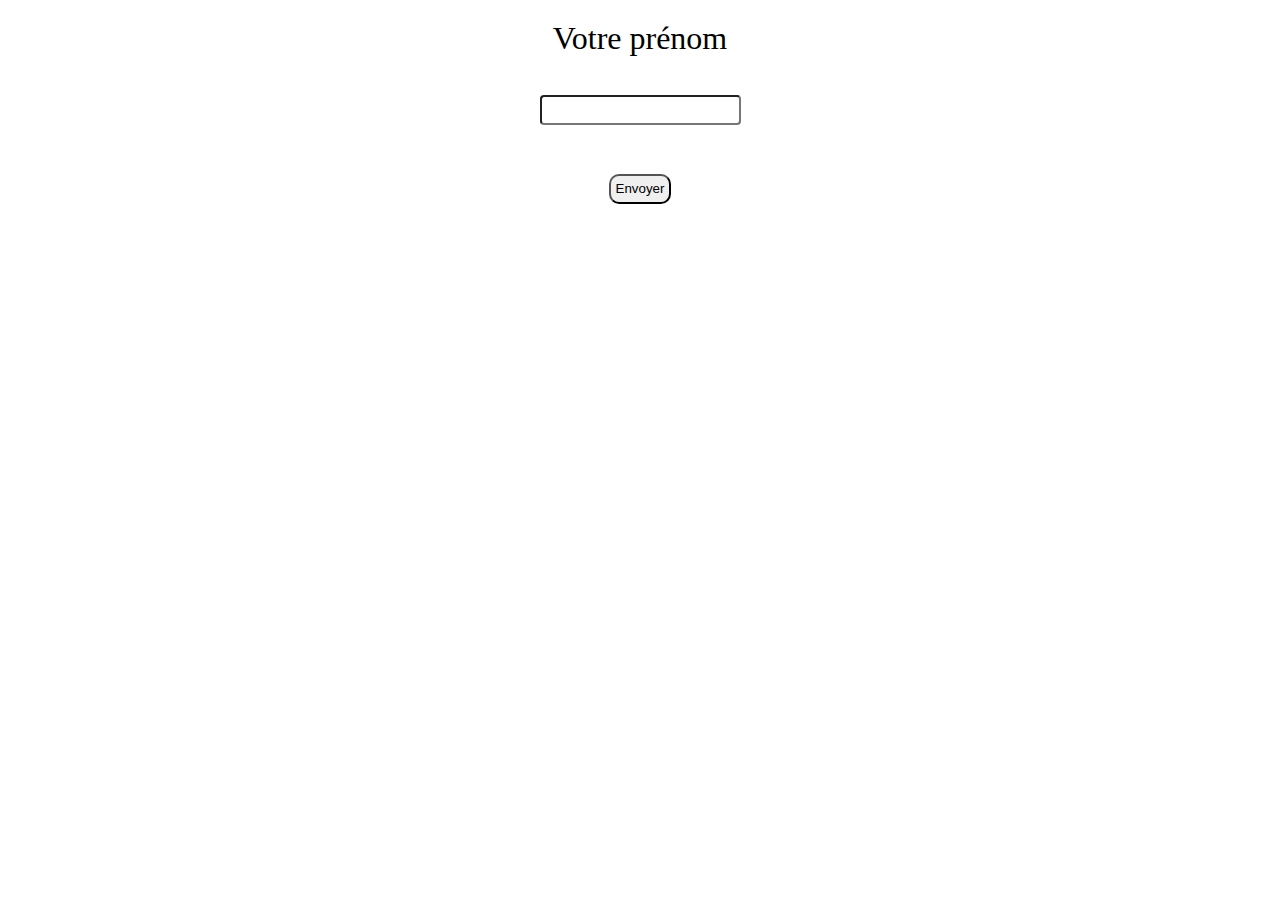
==== index.html @ f96f2ddb "Récupérer nom" ====
<!DOCTYPE html>
<html lang="en">
    <head>
        <meta charset="UTF-8" />
        <meta name="viewport" content="width=device-width, initial-scale=1.0" />
        <title>Login</title>
        <link rel="stylesheet" href="style.css" />
    </head>
    <body>
        <div class="box">
            <div class="prenom">
                <label for="">Votre prénom</label>
                <input type="text" name="prenom" id="prenom" />
                <input type="submit" id="btnEnvoi" value="Envoyer" />
                <p id="affichage"></p>
            </div>
            <div class="connexion" id="divConnexion">
                <div class="connexiontop">
                    <input type="checkbox" id="checkbox" />
                    <label for="checkbox" class="labelcheckbox">Thème sombre</label>
                </div>
                <div class="connexionbottom" id="connexionbottom">
                    <input type="submit" id="btnConnexion" value="Me connecter" />
                    <input
                        type="submit"
                        id="btnDeconnexion"
                        value="Me déconnecter"
                    />
                </div>
            </div>
            <script src="script.js"></script>
        </div>
    </body>
</html>
---- style.css ----
* {
    margin: 0;
    padding: 0;
    box-sizing: border-box;
}
body.light{

}
body.dark{
      
}
.prenom {
    display: flex;
    flex-direction: column;
    align-items: center;
    gap: 3vw;
    margin: 20px;
}
label {
    font-size: 2rem;
}
input {
    height: 30px;
    padding: 10px;
    border-radius: 4px;
}
#btnEnvoi,
#btnConnexion,
#btnDeconnexion {
    padding: 5px;
    border-radius: 10px;
    margin: 10px 10px;
}
#affichage {
    font-family: sans-serif;
    font-size: 1.2rem;
    color: green;
    text-align: center;
}
.labelcheckbox {
    display: flex;
}
.connexion {
    display: flex;
    flex-direction: column;
    align-items: center;
    justify-content: center;
}
.connexiontop,
.connexionbottom {
    display: flex;
    justify-content: center;
    align-items: center;
}
.labelcheckbox {
    font-size: 1rem;
    margin: 0 10px;
}
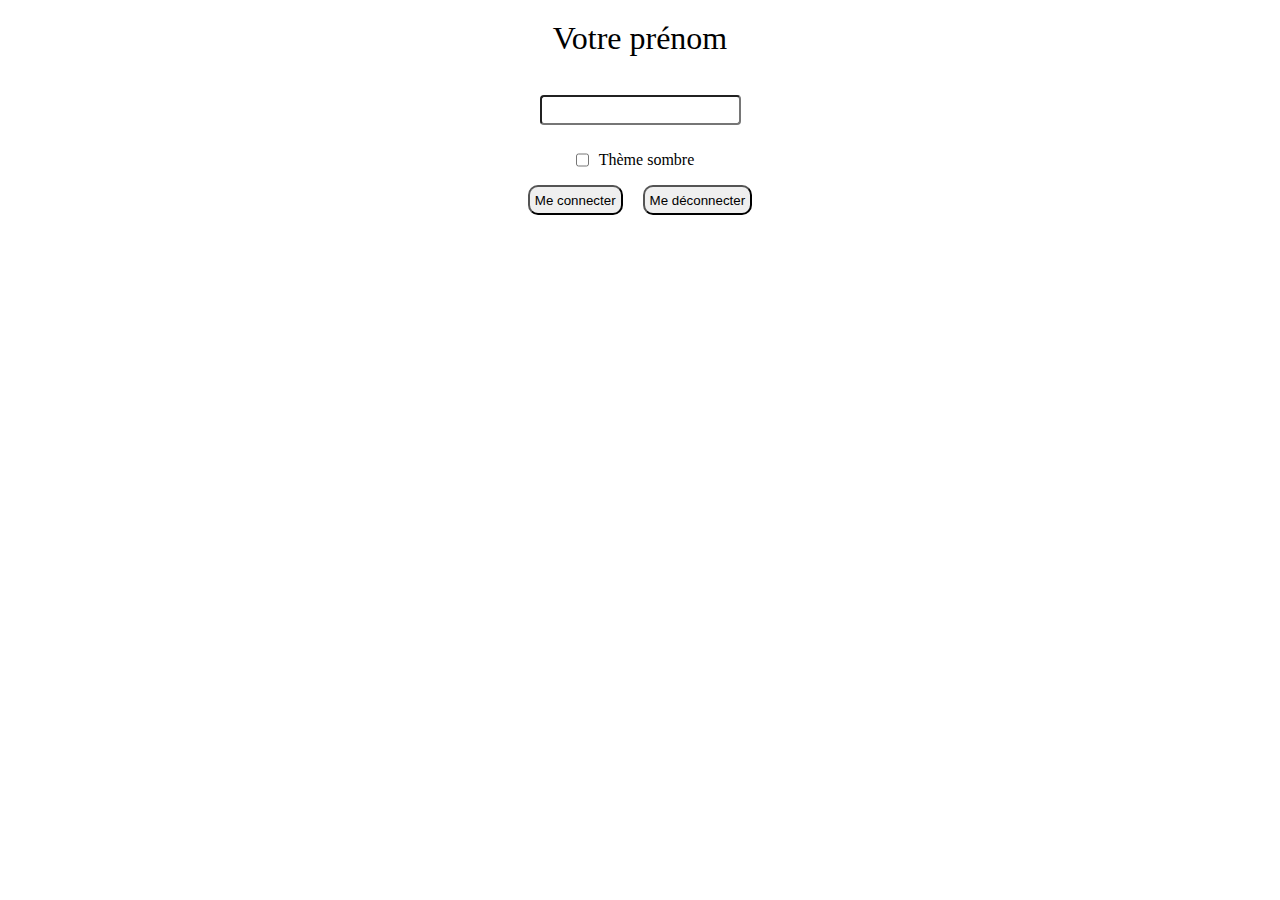
==== commit b1e72153: "ok" ====
--- a/index.html
+++ b/index.html
@@ -11,8 +11,6 @@
             <div class="prenom">
                 <label for="">Votre prénom</label>
                 <input type="text" name="prenom" id="prenom" />
-                <input type="submit" id="btnEnvoi" value="Envoyer" />
-                <p id="affichage"></p>
             </div>
             <div class="connexion" id="divConnexion">
                 <div class="connexiontop">
